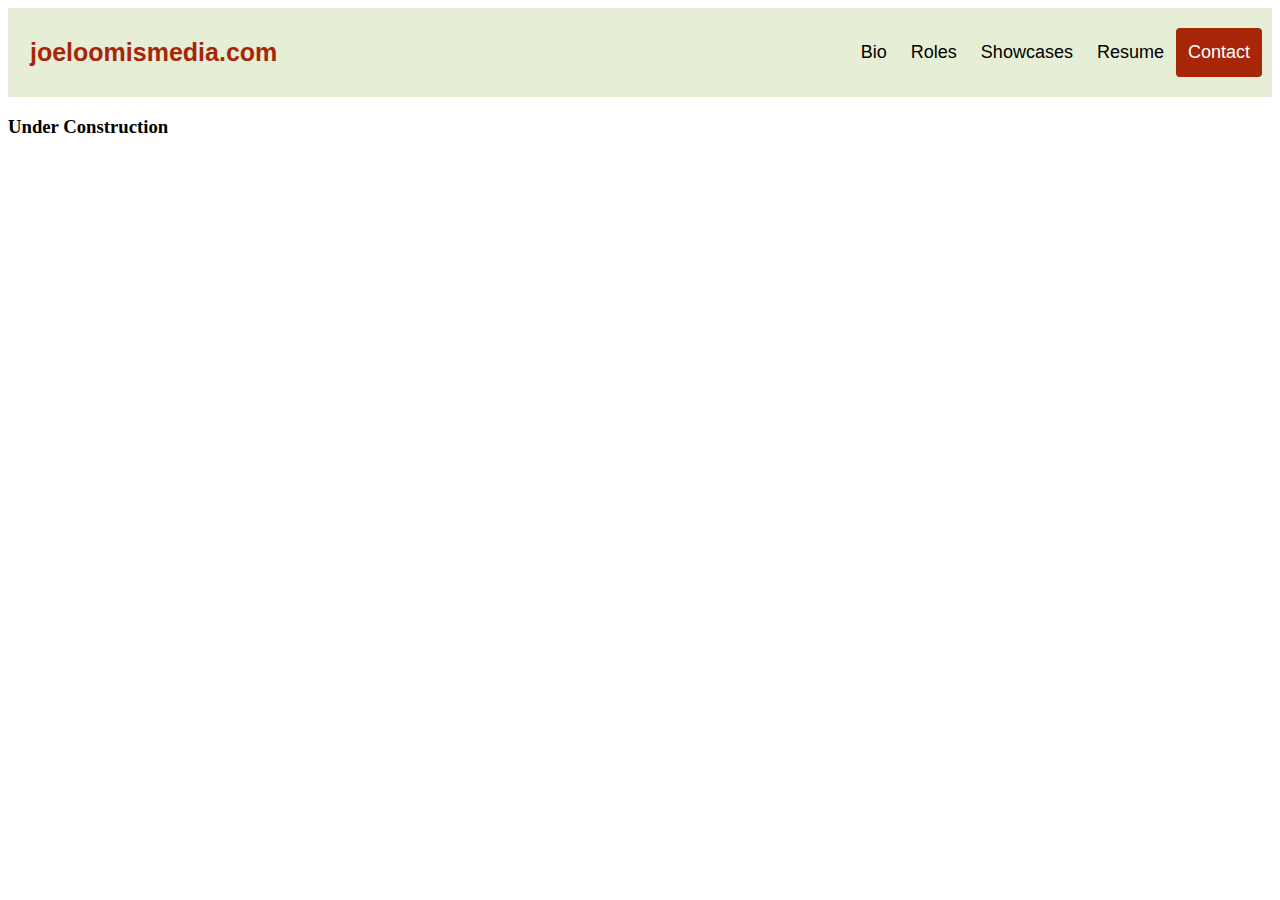
==== pages/bio.html @ 348463d6 "create bio page, stylesheets dir, bio styles; add default heading" ====
<!DOCTYPE html>
<html lang="en">

<head>
    <meta charset="UTF-8">
    <meta http-equiv="X-UA-Compatible" content="IE=edge">
    <meta name="viewport" content="width=device-width, initial-scale=1.0">
    <link rel="stylesheet" href="stylesheets/bio_styles.css">
    <title>Bio</title>
</head>

<body>
    <div class="header">
        <a href="../index.html" class="logo">joeloomismedia.com</a>
        <div class="header-right">
            <a href="#bio.html">Bio</a>
            <a href="#roles">Roles</a>
            <a href="#showcases">Showcases</a>
            <a href="#resume">Resume</a>
            <a class="active" href="#contact">Contact</a>
        </div>
    </div>
    <h3>Under Construction</h3>
</body>
---- pages/stylesheets/bio_styles.css ----
.header {
    overflow: hidden;
    background-color: #e6eed6;
    padding: 20px 10px;
}

.header a {
    float: left;
    color: black;
    text-align: center;
    padding: 12px;
    text-decoration: none;
    font-family: 'Gill Sans', 'Gill Sans MT', Calibri, 'Trebuchet MS', sans-serif;
    font-size: 18px;
    line-height: 25px;
    border-radius: 4px;
}

.header a.logo {
    font-size: 25px;
    font-weight: bold;
    color: #a72608;
}

.header a:hover {
    /*background-color: #ddd;
    color: black;*/
    background-color: #a72608;
    color: white;
}

.header a.active {
    background-color: #a72608;
    color: white;
}

.header-right {
    float: right;
}

@media screen and (max-width: 500px) {
    .header a {
        float: none;
        display: block;
        text-align: left;
    }

    .header-right {
        float: none;
    }
}
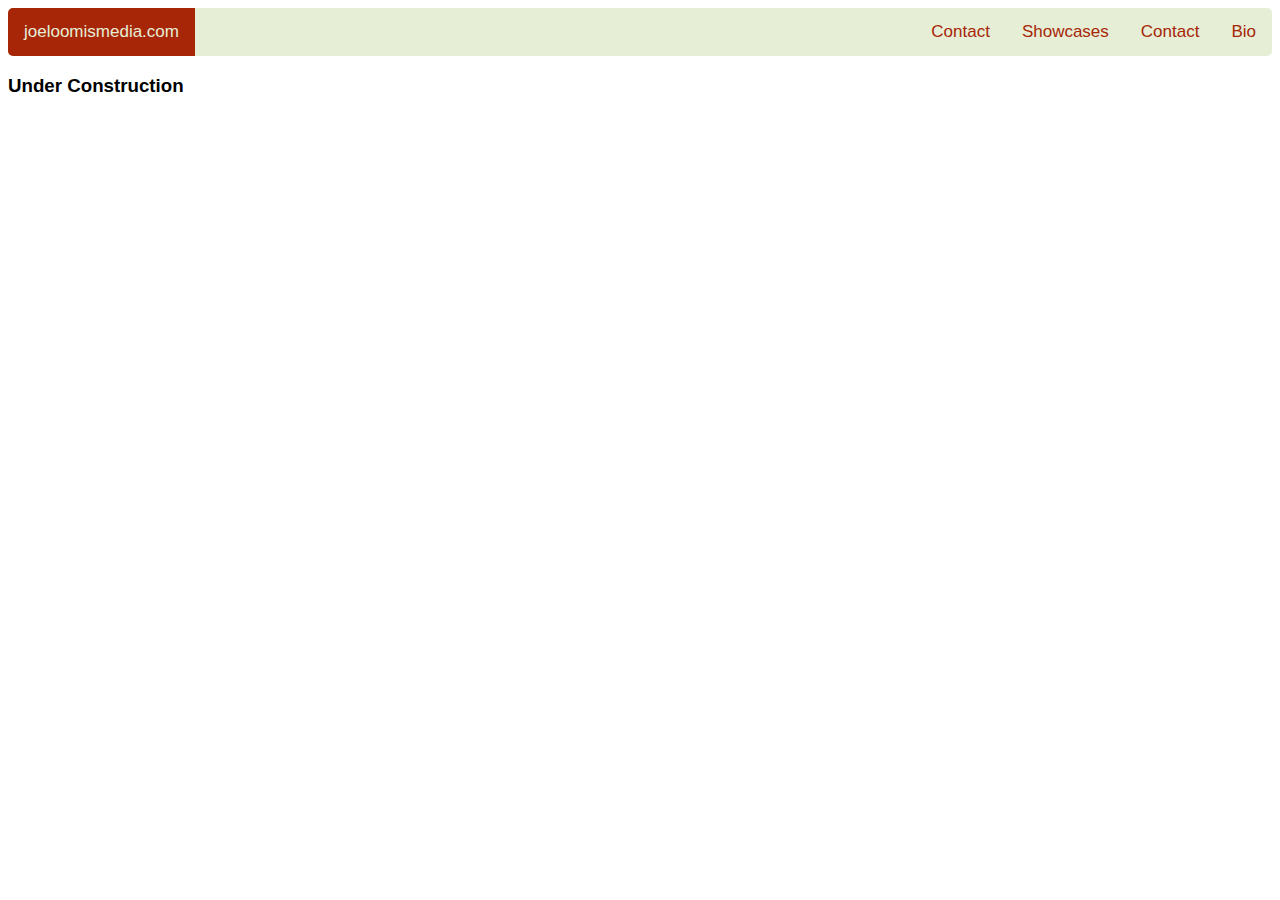
==== commit c0346329: "built bio, roles, contact pages with associated navbar and stylesheets" ====
--- a/pages/bio.html
+++ b/pages/bio.html
@@ -10,15 +10,32 @@
 </head>
 
 <body>
-    <div class="header">
-        <a href="../index.html" class="logo">joeloomismedia.com</a>
-        <div class="header-right">
-            <a href="#bio.html">Bio</a>
-            <a href="#roles">Roles</a>
-            <a href="#showcases">Showcases</a>
-            <a href="#resume">Resume</a>
-            <a class="active" href="#contact">Contact</a>
+    <div class="topnav" id="myTopnav">
+        <a href="../index.html" class="active">joeloomismedia.com</a>
+        <a href="bio.html">Bio</a>
+        <a href="roles.html">Contact</a>
+        <div class="dropdown">
+            <button class="dropbtn">Showcases
+                <i class="fa fa-caret-down"></i>
+            </button>
+            <div class="dropdown-content">
+                <a href="showcases.html">Videos</a>
+                <a href="#">--</a>
+                <a href="#">--</a>
+            </div>
         </div>
+        <a href="contact.html">Contact</a>
+        <a href="javascript:void(0);" style="font-size:15px;" class="icon" onclick="myFunction()">&#9776;</a>
+        <script>
+            function myFunction() {
+                var x = document.getElementById("myTopnav");
+                if (x.className === "topnav") {
+                    x.className += " responsive";
+                } else {
+                    x.className = "topnav";
+                }
+            }
+        </script>
     </div>
     <h3>Under Construction</h3>
 </body>--- a/pages/stylesheets/bio_styles.css
+++ b/pages/stylesheets/bio_styles.css
@@ -1,51 +1,141 @@
-.header {
+body {
+    font-family: 'Gill Sans', 'Gill Sans MT', Calibri, 'Trebuchet MS', sans-serif;
+}
+
+.topnav {
     overflow: hidden;
     background-color: #e6eed6;
-    padding: 20px 10px;
+    border-radius: 5px;
 }
 
-.header a {
-    float: left;
-    color: black;
+.topnav a {
+    float: right;
+    display: block;
+    color: #a72608;
     text-align: center;
-    padding: 12px;
+    padding: 14px 16px;
     text-decoration: none;
-    font-family: 'Gill Sans', 'Gill Sans MT', Calibri, 'Trebuchet MS', sans-serif;
-    font-size: 18px;
-    line-height: 25px;
-    border-radius: 4px;
+    font-size: 17px;
 }
 
-.header a.logo {
-    font-size: 25px;
-    font-weight: bold;
+.topnav .active {
+    float: left;
+    color: #e6eed6;
+    background-color: #a72608;
+}
+
+.topnav .icon {
+    display: none;
+}
+
+.dropdown {
+    float: right;
+    overflow: hidden;
     color: #a72608;
 }
 
-.header a:hover {
-    /*background-color: #ddd;
-    color: black;*/
+.dropdown .dropbtn {
+    font-size: 17px;
+    border: none;
+    outline: none;
+    color: #a72608;
+    padding: 14px 16px;
+    background-color: inherit;
+    font-family: inherit;
+    margin: 0;
+}
+
+.dropdown-content {
+    display: none;
+    position: absolute;
+    background-color: #e6eed6;
+    min-width: 160px;
+    box-shadow: 0px 8px 16px 0px rgba(0, 0, 0, 0.2);
+    z-index: 1;
+}
+
+.dropdown-content a {
+    float: none;
+    color: #a72608;
+    padding: 12px 16px;
+    text-decoration: none;
+    display: block;
+    text-align: right;
+}
+
+.topnav a:hover,
+.dropdown:hover .dropbtn {
     background-color: #a72608;
     color: white;
 }
 
-.header a.active {
+.dropdown-content a:hover {
     background-color: #a72608;
-    color: white;
+    color: #e6eed6;
 }
 
-.header-right {
-    float: right;
+.dropdown:hover .dropdown-content {
+    display: block;
 }
 
-@media screen and (max-width: 500px) {
-    .header a {
+@media screen and (max-width: 600px) {
+    .profile_container {
+        flex-direction: column;
+    }
+
+    .profile {
+        height: auto;
+        max-width: 90%;
+        width: auto;
+        overflow: auto;
+    }
+
+    .flex-container {
+        flex-direction: column;
+    }
+}
+
+@media screen and (max-width: 600px) {
+
+    .topnav a:not(:first-child),
+    .dropdown .dropbtn {
+        display: none;
+    }
+
+    .topnav a.icon {
+        float: right;
+        display: block;
+    }
+}
+
+@media screen and (max-width: 600px) {
+    .topnav.responsive {
+        position: relative;
+    }
+
+    .topnav.responsive .icon {
+        position: absolute;
+        right: 0;
+        top: 0;
+    }
+
+    .topnav.responsive a {
         float: none;
         display: block;
-        text-align: left;
+        text-align: right;
     }
 
-    .header-right {
+    .topnav.responsive .dropdown {
         float: none;
     }
+
+    .topnav.responsive .dropdown-content {
+        position: relative;
+    }
+
+    .topnav.responsive .dropdown .dropbtn {
+        display: block;
+        width: 100%;
+        text-align: right;
+    }
 }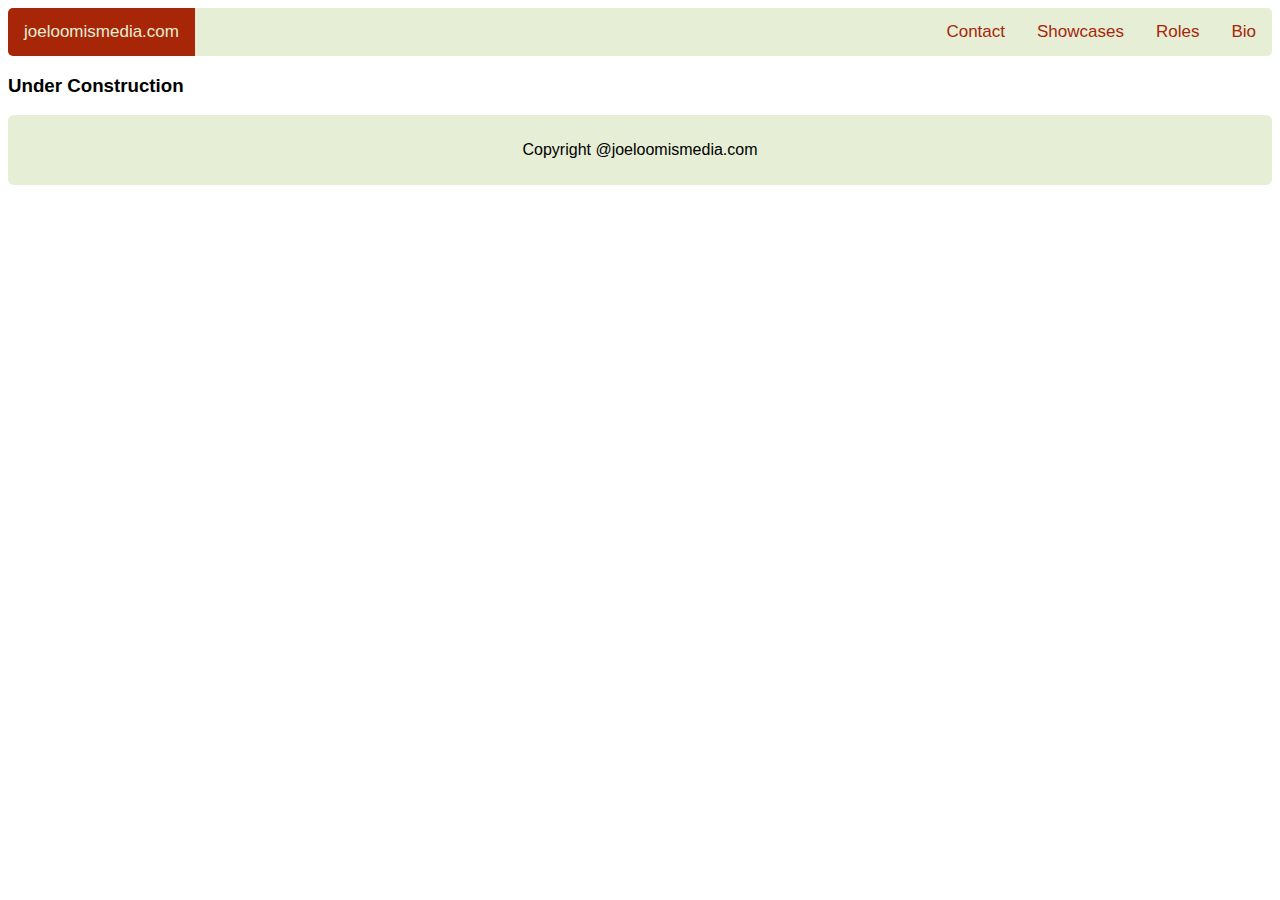
==== commit 30088974: "add bio footer, nav bar and title corrections" ====
--- a/pages/bio.html
+++ b/pages/bio.html
@@ -13,7 +13,7 @@
     <div class="topnav" id="myTopnav">
         <a href="../index.html" class="active">joeloomismedia.com</a>
         <a href="bio.html">Bio</a>
-        <a href="roles.html">Contact</a>
+        <a href="roles.html">Roles</a>
         <div class="dropdown">
             <button class="dropbtn">Showcases
                 <i class="fa fa-caret-down"></i>
@@ -38,4 +38,8 @@
         </script>
     </div>
     <h3>Under Construction</h3>
-</body>+    <footer>
+        <p>Copyright @joeloomismedia.com</p>
+    </footer>
+</body>
+</html>--- a/pages/stylesheets/bio_styles.css
+++ b/pages/stylesheets/bio_styles.css
@@ -138,4 +138,11 @@
         width: 100%;
         text-align: right;
     }
+}
+
+footer {
+    text-align: center;
+    background-color: #e6eed6;
+    padding: 10px;
+    border-radius: 6px;
 }